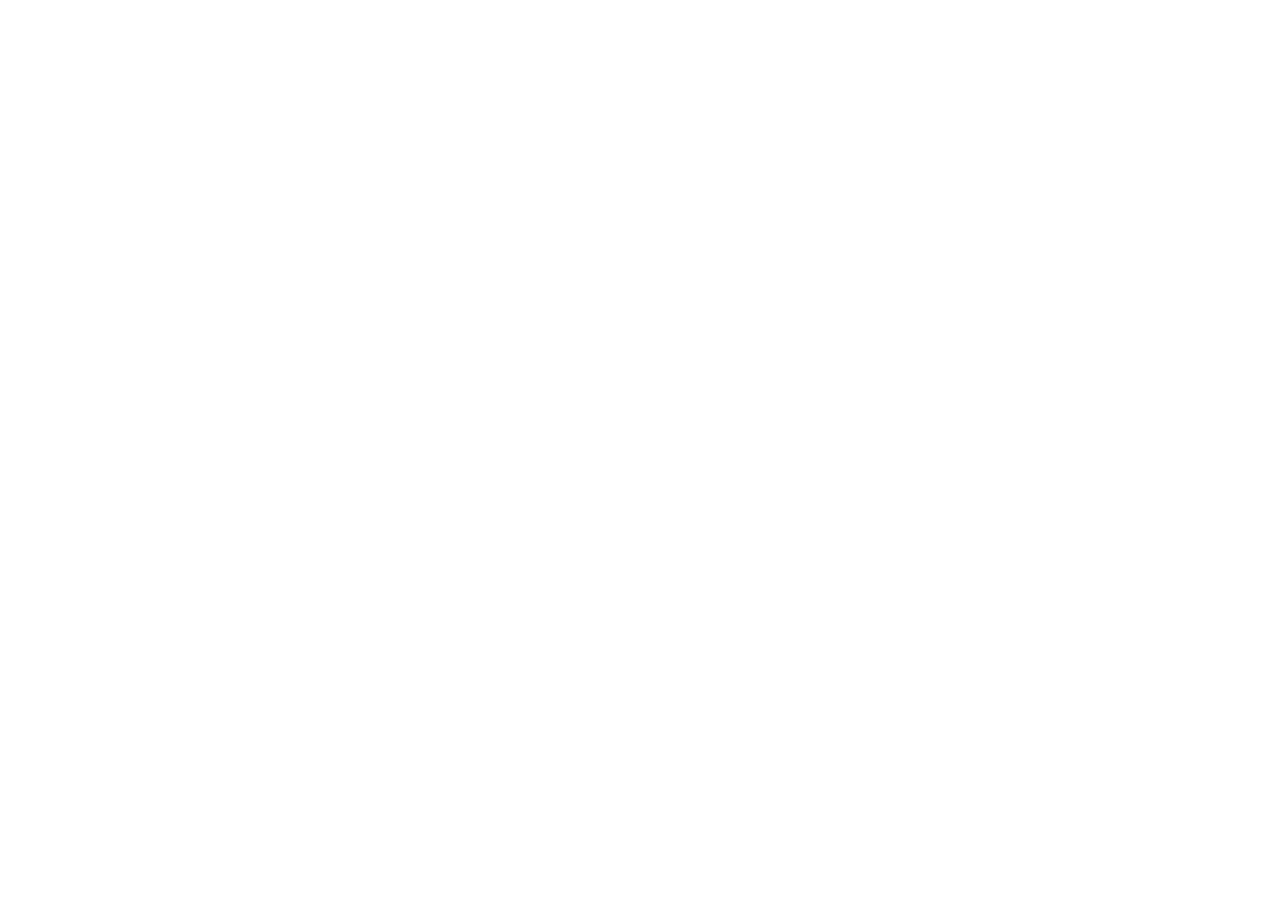
==== docs/index.html @ b49730ce "Docs Agregados" ====
<!doctype html><html lang="en"><head><meta charset="utf-8"/><link rel="icon" href="/favicon.ico"/><meta name="viewport" content="width=device-width,initial-scale=1"/><meta name="theme-color" content="#000000"/><meta name="description" content="Web site created using create-react-app"/><link rel="apple-touch-icon" href="/logo192.png"/><link rel="manifest" href="/manifest.json"/><link rel="stylesheet" href="https://cdnjs.cloudflare.com/ajax/libs/animate.css/4.1.1/animate.min.css"/><title>React App</title><link href="/static/css/main.6880e5c5.chunk.css" rel="stylesheet"></head><body><noscript>You need to enable JavaScript to run this app.</noscript><div id="root"></div><script>!function(e){function r(r){for(var n,p,f=r[0],i=r[1],l=r[2],c=0,s=[];c<f.length;c++)p=f[c],Object.prototype.hasOwnProperty.call(o,p)&&o[p]&&s.push(o[p][0]),o[p]=0;for(n in i)Object.prototype.hasOwnProperty.call(i,n)&&(e[n]=i[n]);for(a&&a(r);s.length;)s.shift()();return u.push.apply(u,l||[]),t()}function t(){for(var e,r=0;r<u.length;r++){for(var t=u[r],n=!0,f=1;f<t.length;f++){var i=t[f];0!==o[i]&&(n=!1)}n&&(u.splice(r--,1),e=p(p.s=t[0]))}return e}var n={},o={1:0},u=[];function p(r){if(n[r])return n[r].exports;var t=n[r]={i:r,l:!1,exports:{}};return e[r].call(t.exports,t,t.exports,p),t.l=!0,t.exports}p.m=e,p.c=n,p.d=function(e,r,t){p.o(e,r)||Object.defineProperty(e,r,{enumerable:!0,get:t})},p.r=function(e){"undefined"!=typeof Symbol&&Symbol.toStringTag&&Object.defineProperty(e,Symbol.toStringTag,{value:"Module"}),Object.defineProperty(e,"__esModule",{value:!0})},p.t=function(e,r){if(1&r&&(e=p(e)),8&r)return e;if(4&r&&"object"==typeof e&&e&&e.__esModule)return e;var t=Object.create(null);if(p.r(t),Object.defineProperty(t,"default",{enumerable:!0,value:e}),2&r&&"string"!=typeof e)for(var n in e)p.d(t,n,function(r){return e[r]}.bind(null,n));return t},p.n=function(e){var r=e&&e.__esModule?function(){return e.default}:function(){return e};return p.d(r,"a",r),r},p.o=function(e,r){return Object.prototype.hasOwnProperty.call(e,r)},p.p="/";var f=this["webpackJsonpgif-expert-app"]=this["webpackJsonpgif-expert-app"]||[],i=f.push.bind(f);f.push=r,f=f.slice();for(var l=0;l<f.length;l++)r(f[l]);var a=i;t()}([])</script><script src="/static/js/2.de17bf47.chunk.js"></script><script src="/static/js/main.70220f33.chunk.js"></script></body></html>
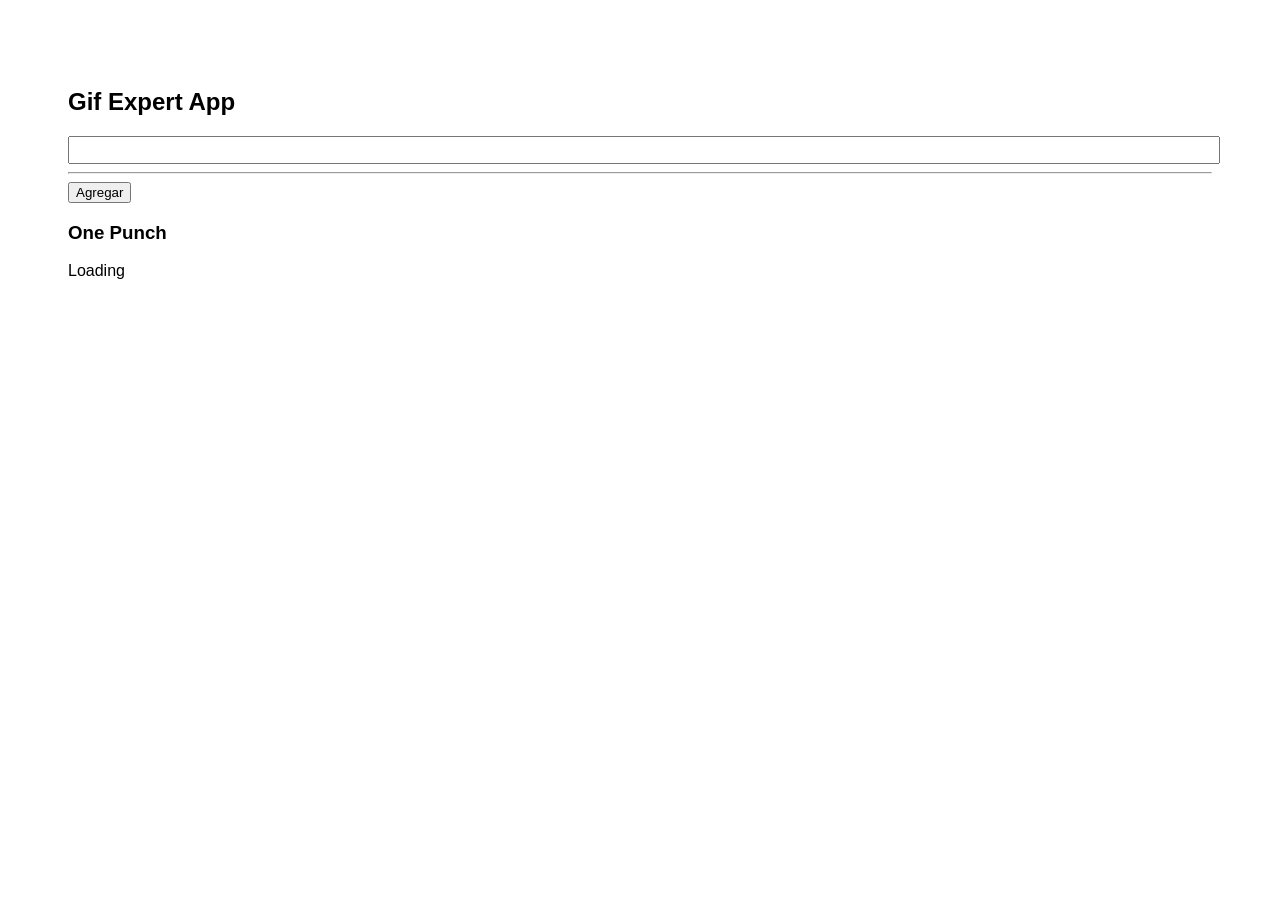
==== commit a07b425f: "Docs Modificados" ====
--- a/docs/index.html
+++ b/docs/index.html
@@ -1 +1,118 @@
-<!doctype html><html lang="en"><head><meta charset="utf-8"/><link rel="icon" href="/favicon.ico"/><meta name="viewport" content="width=device-width,initial-scale=1"/><meta name="theme-color" content="#000000"/><meta name="description" content="Web site created using create-react-app"/><link rel="apple-touch-icon" href="/logo192.png"/><link rel="manifest" href="/manifest.json"/><link rel="stylesheet" href="https://cdnjs.cloudflare.com/ajax/libs/animate.css/4.1.1/animate.min.css"/><title>React App</title><link href="/static/css/main.6880e5c5.chunk.css" rel="stylesheet"></head><body><noscript>You need to enable JavaScript to run this app.</noscript><div id="root"></div><script>!function(e){function r(r){for(var n,p,f=r[0],i=r[1],l=r[2],c=0,s=[];c<f.length;c++)p=f[c],Object.prototype.hasOwnProperty.call(o,p)&&o[p]&&s.push(o[p][0]),o[p]=0;for(n in i)Object.prototype.hasOwnProperty.call(i,n)&&(e[n]=i[n]);for(a&&a(r);s.length;)s.shift()();return u.push.apply(u,l||[]),t()}function t(){for(var e,r=0;r<u.length;r++){for(var t=u[r],n=!0,f=1;f<t.length;f++){var i=t[f];0!==o[i]&&(n=!1)}n&&(u.splice(r--,1),e=p(p.s=t[0]))}return e}var n={},o={1:0},u=[];function p(r){if(n[r])return n[r].exports;var t=n[r]={i:r,l:!1,exports:{}};return e[r].call(t.exports,t,t.exports,p),t.l=!0,t.exports}p.m=e,p.c=n,p.d=function(e,r,t){p.o(e,r)||Object.defineProperty(e,r,{enumerable:!0,get:t})},p.r=function(e){"undefined"!=typeof Symbol&&Symbol.toStringTag&&Object.defineProperty(e,Symbol.toStringTag,{value:"Module"}),Object.defineProperty(e,"__esModule",{value:!0})},p.t=function(e,r){if(1&r&&(e=p(e)),8&r)return e;if(4&r&&"object"==typeof e&&e&&e.__esModule)return e;var t=Object.create(null);if(p.r(t),Object.defineProperty(t,"default",{enumerable:!0,value:e}),2&r&&"string"!=typeof e)for(var n in e)p.d(t,n,function(r){return e[r]}.bind(null,n));return t},p.n=function(e){var r=e&&e.__esModule?function(){return e.default}:function(){return e};return p.d(r,"a",r),r},p.o=function(e,r){return Object.prototype.hasOwnProperty.call(e,r)},p.p="/";var f=this["webpackJsonpgif-expert-app"]=this["webpackJsonpgif-expert-app"]||[],i=f.push.bind(f);f.push=r,f=f.slice();for(var l=0;l<f.length;l++)r(f[l]);var a=i;t()}([])</script><script src="/static/js/2.de17bf47.chunk.js"></script><script src="/static/js/main.70220f33.chunk.js"></script></body></html>+<!DOCTYPE html>
+<html lang="en">
+  <head>
+    <meta charset="utf-8" />
+    <link rel="icon" href="./favicon.ico" />
+    <meta name="viewport" content="width=device-width,initial-scale=1" />
+    <meta name="theme-color" content="#000000" />
+    <meta
+      name="description"
+      content="Web site created using create-react-app"
+    />
+    <link rel="apple-touch-icon" href="./logo192.png" />
+    <link rel="manifest" href="./manifest.json" />
+    <link
+      rel="stylesheet"
+      href="https://cdnjs.cloudflare.com/ajax/libs/animate.css/4.1.1/animate.min.css"
+    />
+    <title>React App</title>
+    <link href="./static/css/main.6880e5c5.chunk.css" rel="stylesheet" />
+  </head>
+  <body>
+    <noscript>You need to enable JavaScript to run this app.</noscript>
+    <div id="root"></div>
+    <script>
+      !(function (e) {
+        function r(r) {
+          for (
+            var n, p, f = r[0], i = r[1], l = r[2], c = 0, s = [];
+            c < f.length;
+            c++
+          )
+            (p = f[c]),
+              Object.prototype.hasOwnProperty.call(o, p) &&
+                o[p] &&
+                s.push(o[p][0]),
+              (o[p] = 0);
+          for (n in i)
+            Object.prototype.hasOwnProperty.call(i, n) && (e[n] = i[n]);
+          for (a && a(r); s.length; ) s.shift()();
+          return u.push.apply(u, l || []), t();
+        }
+        function t() {
+          for (var e, r = 0; r < u.length; r++) {
+            for (var t = u[r], n = !0, f = 1; f < t.length; f++) {
+              var i = t[f];
+              0 !== o[i] && (n = !1);
+            }
+            n && (u.splice(r--, 1), (e = p((p.s = t[0]))));
+          }
+          return e;
+        }
+        var n = {},
+          o = { 1: 0 },
+          u = [];
+        function p(r) {
+          if (n[r]) return n[r].exports;
+          var t = (n[r] = { i: r, l: !1, exports: {} });
+          return e[r].call(t.exports, t, t.exports, p), (t.l = !0), t.exports;
+        }
+        (p.m = e),
+          (p.c = n),
+          (p.d = function (e, r, t) {
+            p.o(e, r) ||
+              Object.defineProperty(e, r, { enumerable: !0, get: t });
+          }),
+          (p.r = function (e) {
+            "undefined" != typeof Symbol &&
+              Symbol.toStringTag &&
+              Object.defineProperty(e, Symbol.toStringTag, { value: "Module" }),
+              Object.defineProperty(e, "__esModule", { value: !0 });
+          }),
+          (p.t = function (e, r) {
+            if ((1 & r && (e = p(e)), 8 & r)) return e;
+            if (4 & r && "object" == typeof e && e && e.__esModule) return e;
+            var t = Object.create(null);
+            if (
+              (p.r(t),
+              Object.defineProperty(t, "default", { enumerable: !0, value: e }),
+              2 & r && "string" != typeof e)
+            )
+              for (var n in e)
+                p.d(
+                  t,
+                  n,
+                  function (r) {
+                    return e[r];
+                  }.bind(null, n)
+                );
+            return t;
+          }),
+          (p.n = function (e) {
+            var r =
+              e && e.__esModule
+                ? function () {
+                    return e.default;
+                  }
+                : function () {
+                    return e;
+                  };
+            return p.d(r, "a", r), r;
+          }),
+          (p.o = function (e, r) {
+            return Object.prototype.hasOwnProperty.call(e, r);
+          }),
+          (p.p = "/");
+        var f = (this["webpackJsonpgif-expert-app"] =
+            this["webpackJsonpgif-expert-app"] || []),
+          i = f.push.bind(f);
+        (f.push = r), (f = f.slice());
+        for (var l = 0; l < f.length; l++) r(f[l]);
+        var a = i;
+        t();
+      })([]);
+    </script>
+    <script src="./static/js/2.de17bf47.chunk.js"></script>
+    <script src="./static/js/main.70220f33.chunk.js"></script>
+  </body>
+</html>
--- a/docs/static/css/main.6880e5c5.chunk.css
+++ b/docs/static/css/main.6880e5c5.chunk.css
@@ -0,0 +1,2 @@
+*{font-family:Helvetica,Arial,sans-serif}body{padding:60px}input{color:grey;font-size:1.2rem;width:100%}.card-grid{display:flex;flex-direction:row;flex-wrap:wrap}.card{align-content:center;border:1px solid grey;border-radius:6px;margin-bottom:10px;margin-right:6px;overflow:hidden}.card img{height:200px;padding:20px;width:200px}.card p{padding:15px}
+/*# sourceMappingURL=main.6880e5c5.chunk.css.map */
